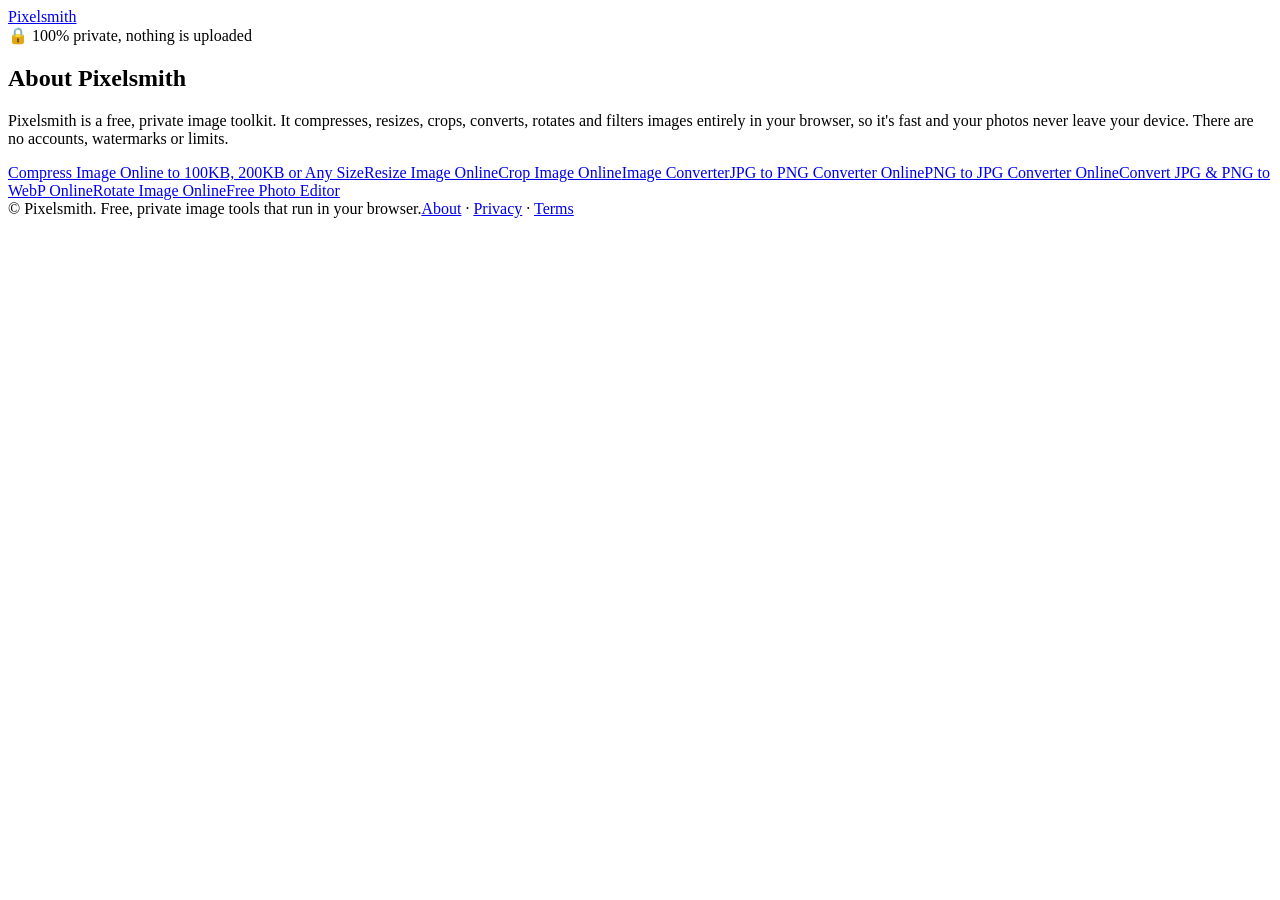
==== about/index.html @ 9caa8d29 "Publish pixelsmith static site" ====
<!DOCTYPE html>
<html lang="en">
<head>
<meta charset="UTF-8">
<meta name="viewport" content="width=device-width, initial-scale=1">
<meta http-equiv="Content-Security-Policy" content="default-src 'none'; script-src 'self'; style-src 'self'; img-src 'self' blob: data:; font-src 'self'; connect-src 'self' blob:; manifest-src 'self'; frame-src 'none'; base-uri 'none'; form-action 'none'; object-src 'none'; upgrade-insecure-requests">
<meta name="referrer" content="strict-origin-when-cross-origin">
<link rel="icon" href="/pixelsmith/favicon.svg" type="image/svg+xml">
<link rel="icon" href="data:image/svg+xml,<svg xmlns=%22http://www.w3.org/2000/svg%22 viewBox=%220 0 32 32%22><defs><linearGradient id=%22g%22><stop stop-color=%22%238b5cf6%22/><stop offset=%221%22 stop-color=%22%2322d3ee%22/></linearGradient></defs><rect width=%2232%22 height=%2232%22 rx=%228%22 fill=%22url(%23g)%22/></svg>">
<title>About Pixelsmith · Pixelsmith</title>
<meta name="description" content="About Pixelsmith for Pixelsmith, the free private image toolkit.">
<link rel="canonical" href="https://cinch2108.github.io/pixelsmith/about/">
<meta name="robots" content="index,follow,max-image-preview:large">
<meta name="theme-color" content="#0b0d17">
<meta property="og:type" content="website"><meta property="og:site_name" content="Pixelsmith">
<meta property="og:title" content="About Pixelsmith · Pixelsmith"><meta property="og:description" content="About Pixelsmith for Pixelsmith, the free private image toolkit.">
<meta property="og:url" content="https://cinch2108.github.io/pixelsmith/about/"><meta property="og:image" content="https://cinch2108.github.io/pixelsmith/og.png"><meta property="og:image:width" content="1200"><meta property="og:image:height" content="630">
<meta name="twitter:card" content="summary_large_image"><meta name="twitter:title" content="About Pixelsmith · Pixelsmith"><meta name="twitter:description" content="About Pixelsmith for Pixelsmith, the free private image toolkit."><meta name="twitter:image" content="https://cinch2108.github.io/pixelsmith/og.png">

<link rel="stylesheet" href="/pixelsmith/styles.css">
</head>
<body data-base="/pixelsmith" data-doc="1">
<header><a class="logo" href="/pixelsmith/"><i></i>Pixelsmith</a><div class="hdr-r"><span class="badge">🔒 100% private, nothing is uploaded</span><button class="btn sm ghost" id="addMore" type="button" hidden>+ Add images</button></div></header>

<article class="doc"><h1>About Pixelsmith</h1><p>Pixelsmith is a free, private image toolkit. It compresses, resizes, crops, converts, rotates and filters images entirely in your browser, so it's fast and your photos never leave your device. There are no accounts, watermarks or limits.</p></article>
<nav class="allnav" aria-label="All image tools"><a href="/pixelsmith/compress-image/">Compress Image Online to 100KB, 200KB or Any Size</a><a href="/pixelsmith/resize-image/">Resize Image Online</a><a href="/pixelsmith/crop-image/">Crop Image Online</a><a href="/pixelsmith/convert-image/">Image Converter</a><a href="/pixelsmith/jpg-to-png/">JPG to PNG Converter Online</a><a href="/pixelsmith/png-to-jpg/">PNG to JPG Converter Online</a><a href="/pixelsmith/webp-converter/">Convert JPG &amp; PNG to WebP Online</a><a href="/pixelsmith/rotate-image/">Rotate Image Online</a><a href="/pixelsmith/photo-filters/">Free Photo Editor</a></nav>
<footer><span>© <span id="year"></span> Pixelsmith. Free, private image tools that run in your browser.</span><span><a href="/pixelsmith/about/">About</a> · <a href="/pixelsmith/privacy/">Privacy</a> · <a href="/pixelsmith/terms/">Terms</a></span></footer>

<div id="toast"></div>

<script src="/pixelsmith/consent.js"></script>
</body>
</html>
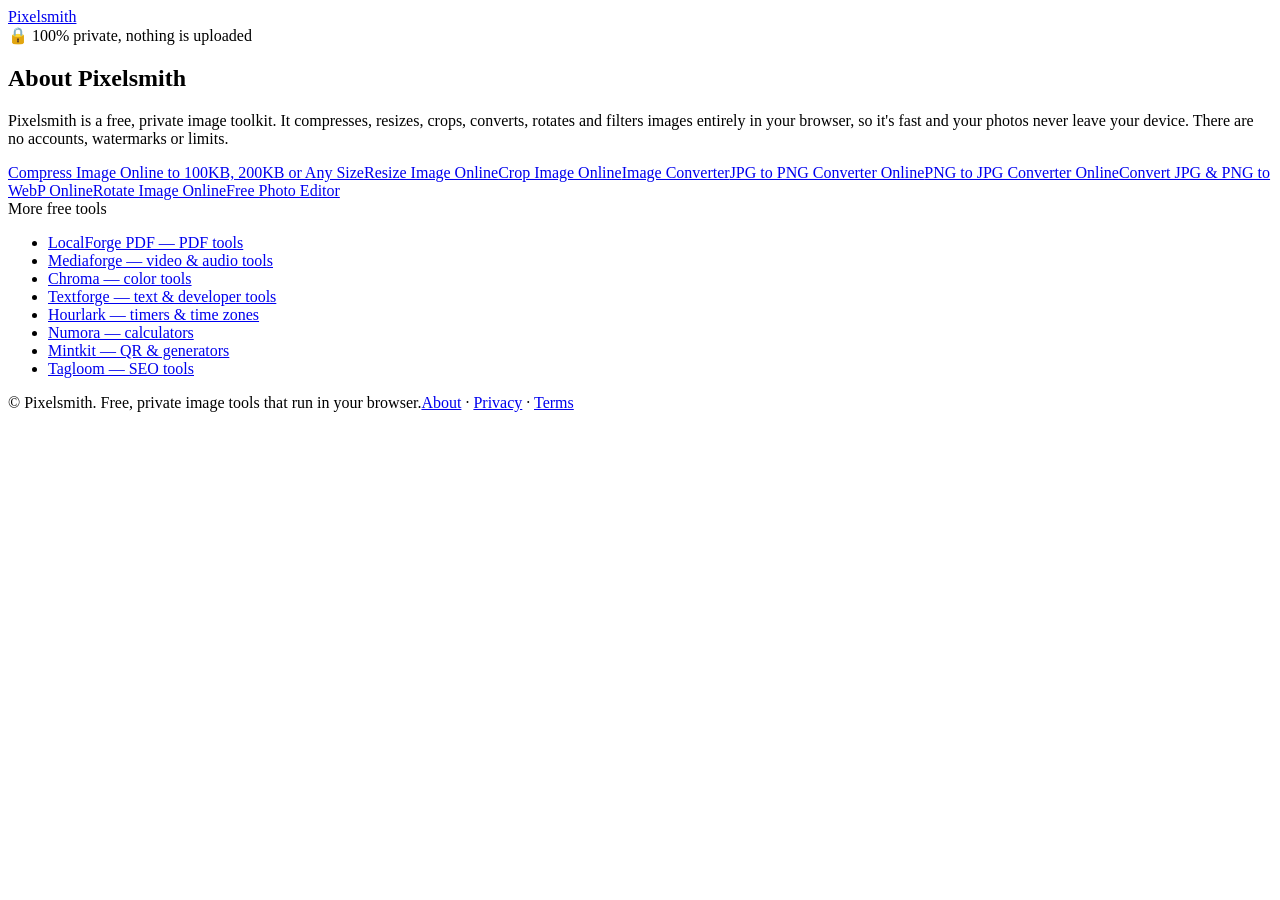
==== commit a3a06ee1: "Add 'More free tools' footer links" ====
--- a/about/index.html
+++ b/about/index.html
@@ -24,7 +24,9 @@
 
 <article class="doc"><h1>About Pixelsmith</h1><p>Pixelsmith is a free, private image toolkit. It compresses, resizes, crops, converts, rotates and filters images entirely in your browser, so it's fast and your photos never leave your device. There are no accounts, watermarks or limits.</p></article>
 <nav class="allnav" aria-label="All image tools"><a href="/pixelsmith/compress-image/">Compress Image Online to 100KB, 200KB or Any Size</a><a href="/pixelsmith/resize-image/">Resize Image Online</a><a href="/pixelsmith/crop-image/">Crop Image Online</a><a href="/pixelsmith/convert-image/">Image Converter</a><a href="/pixelsmith/jpg-to-png/">JPG to PNG Converter Online</a><a href="/pixelsmith/png-to-jpg/">PNG to JPG Converter Online</a><a href="/pixelsmith/webp-converter/">Convert JPG &amp; PNG to WebP Online</a><a href="/pixelsmith/rotate-image/">Rotate Image Online</a><a href="/pixelsmith/photo-filters/">Free Photo Editor</a></nav>
-<footer><span>© <span id="year"></span> Pixelsmith. Free, private image tools that run in your browser.</span><span><a href="/pixelsmith/about/">About</a> · <a href="/pixelsmith/privacy/">Privacy</a> · <a href="/pixelsmith/terms/">Terms</a></span></footer>
+<footer>
+<nav class="moretools" aria-label="More free tools"><span class="mt-h">More free tools</span><ul><li><a href="https://cinch2108.github.io/">LocalForge PDF — PDF tools</a></li><li><a href="https://cinch2108.github.io/mediaforge/">Mediaforge — video &amp; audio tools</a></li><li><a href="https://cinch2108.github.io/chroma/">Chroma — color tools</a></li><li><a href="https://cinch2108.github.io/textforge/">Textforge — text &amp; developer tools</a></li><li><a href="https://cinch2108.github.io/hourlark/">Hourlark — timers &amp; time zones</a></li><li><a href="https://cinch2108.github.io/numora/">Numora — calculators</a></li><li><a href="https://cinch2108.github.io/mintkit/">Mintkit — QR &amp; generators</a></li><li><a href="https://cinch2108.github.io/tagloom/">Tagloom — SEO tools</a></li></ul></nav>
+<span>© <span id="year"></span> Pixelsmith. Free, private image tools that run in your browser.</span><span><a href="/pixelsmith/about/">About</a> · <a href="/pixelsmith/privacy/">Privacy</a> · <a href="/pixelsmith/terms/">Terms</a></span></footer>
 
 <div id="toast"></div>
 
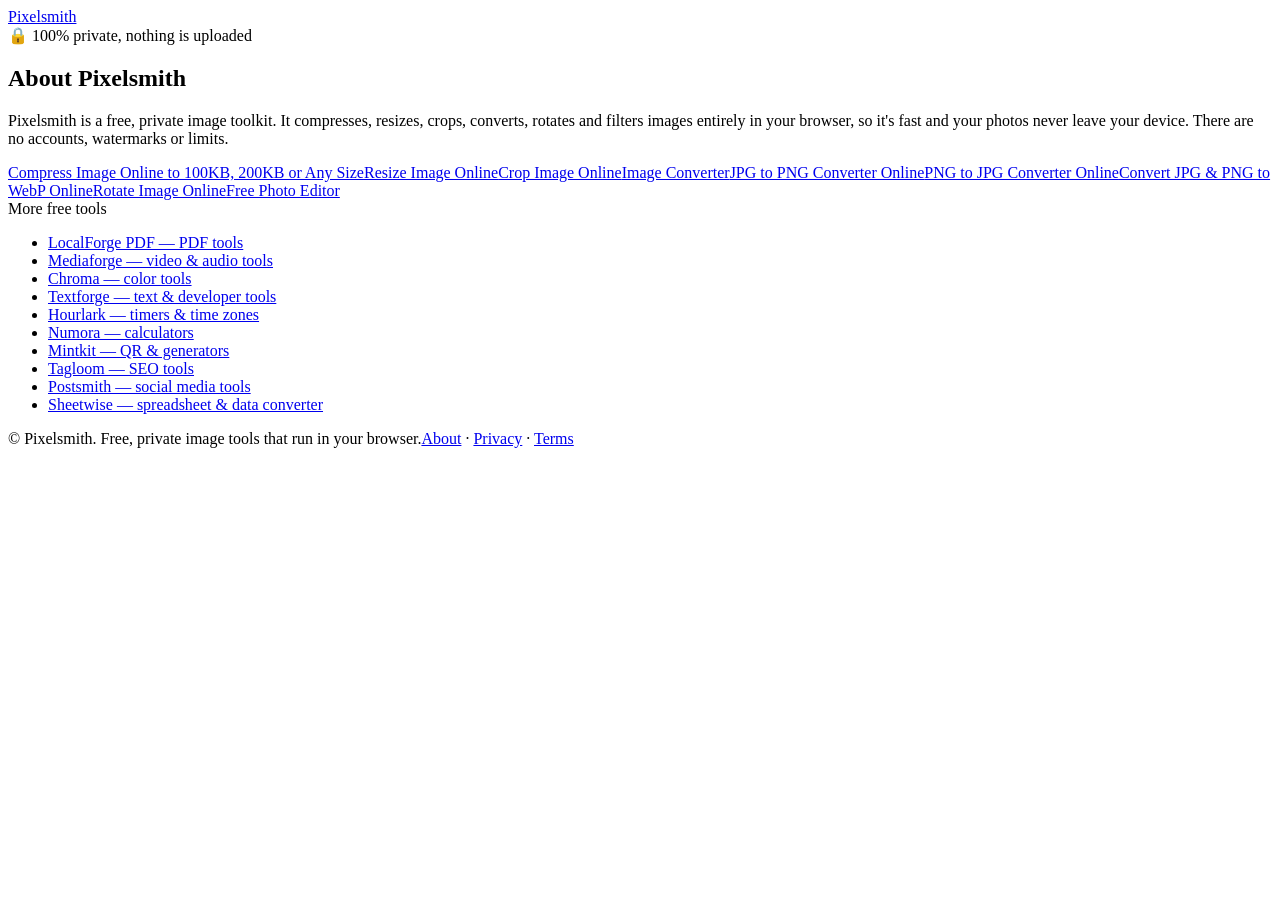
==== commit 8d53de87: "Footer: add Postsmith and Sheetwise to More free tools" ====
--- a/about/index.html
+++ b/about/index.html
@@ -25,7 +25,7 @@
 <article class="doc"><h1>About Pixelsmith</h1><p>Pixelsmith is a free, private image toolkit. It compresses, resizes, crops, converts, rotates and filters images entirely in your browser, so it's fast and your photos never leave your device. There are no accounts, watermarks or limits.</p></article>
 <nav class="allnav" aria-label="All image tools"><a href="/pixelsmith/compress-image/">Compress Image Online to 100KB, 200KB or Any Size</a><a href="/pixelsmith/resize-image/">Resize Image Online</a><a href="/pixelsmith/crop-image/">Crop Image Online</a><a href="/pixelsmith/convert-image/">Image Converter</a><a href="/pixelsmith/jpg-to-png/">JPG to PNG Converter Online</a><a href="/pixelsmith/png-to-jpg/">PNG to JPG Converter Online</a><a href="/pixelsmith/webp-converter/">Convert JPG &amp; PNG to WebP Online</a><a href="/pixelsmith/rotate-image/">Rotate Image Online</a><a href="/pixelsmith/photo-filters/">Free Photo Editor</a></nav>
 <footer>
-<nav class="moretools" aria-label="More free tools"><span class="mt-h">More free tools</span><ul><li><a href="https://cinch2108.github.io/">LocalForge PDF — PDF tools</a></li><li><a href="https://cinch2108.github.io/mediaforge/">Mediaforge — video &amp; audio tools</a></li><li><a href="https://cinch2108.github.io/chroma/">Chroma — color tools</a></li><li><a href="https://cinch2108.github.io/textforge/">Textforge — text &amp; developer tools</a></li><li><a href="https://cinch2108.github.io/hourlark/">Hourlark — timers &amp; time zones</a></li><li><a href="https://cinch2108.github.io/numora/">Numora — calculators</a></li><li><a href="https://cinch2108.github.io/mintkit/">Mintkit — QR &amp; generators</a></li><li><a href="https://cinch2108.github.io/tagloom/">Tagloom — SEO tools</a></li></ul></nav>
+<nav class="moretools" aria-label="More free tools"><span class="mt-h">More free tools</span><ul><li><a href="https://cinch2108.github.io/">LocalForge PDF — PDF tools</a></li><li><a href="https://cinch2108.github.io/mediaforge/">Mediaforge — video &amp; audio tools</a></li><li><a href="https://cinch2108.github.io/chroma/">Chroma — color tools</a></li><li><a href="https://cinch2108.github.io/textforge/">Textforge — text &amp; developer tools</a></li><li><a href="https://cinch2108.github.io/hourlark/">Hourlark — timers &amp; time zones</a></li><li><a href="https://cinch2108.github.io/numora/">Numora — calculators</a></li><li><a href="https://cinch2108.github.io/mintkit/">Mintkit — QR &amp; generators</a></li><li><a href="https://cinch2108.github.io/tagloom/">Tagloom — SEO tools</a></li><li><a href="https://cinch2108.github.io/postsmith/">Postsmith — social media tools</a></li><li><a href="https://cinch2108.github.io/datakit/">Sheetwise — spreadsheet &amp; data converter</a></li></ul></nav>
 <span>© <span id="year"></span> Pixelsmith. Free, private image tools that run in your browser.</span><span><a href="/pixelsmith/about/">About</a> · <a href="/pixelsmith/privacy/">Privacy</a> · <a href="/pixelsmith/terms/">Terms</a></span></footer>
 
 <div id="toast"></div>
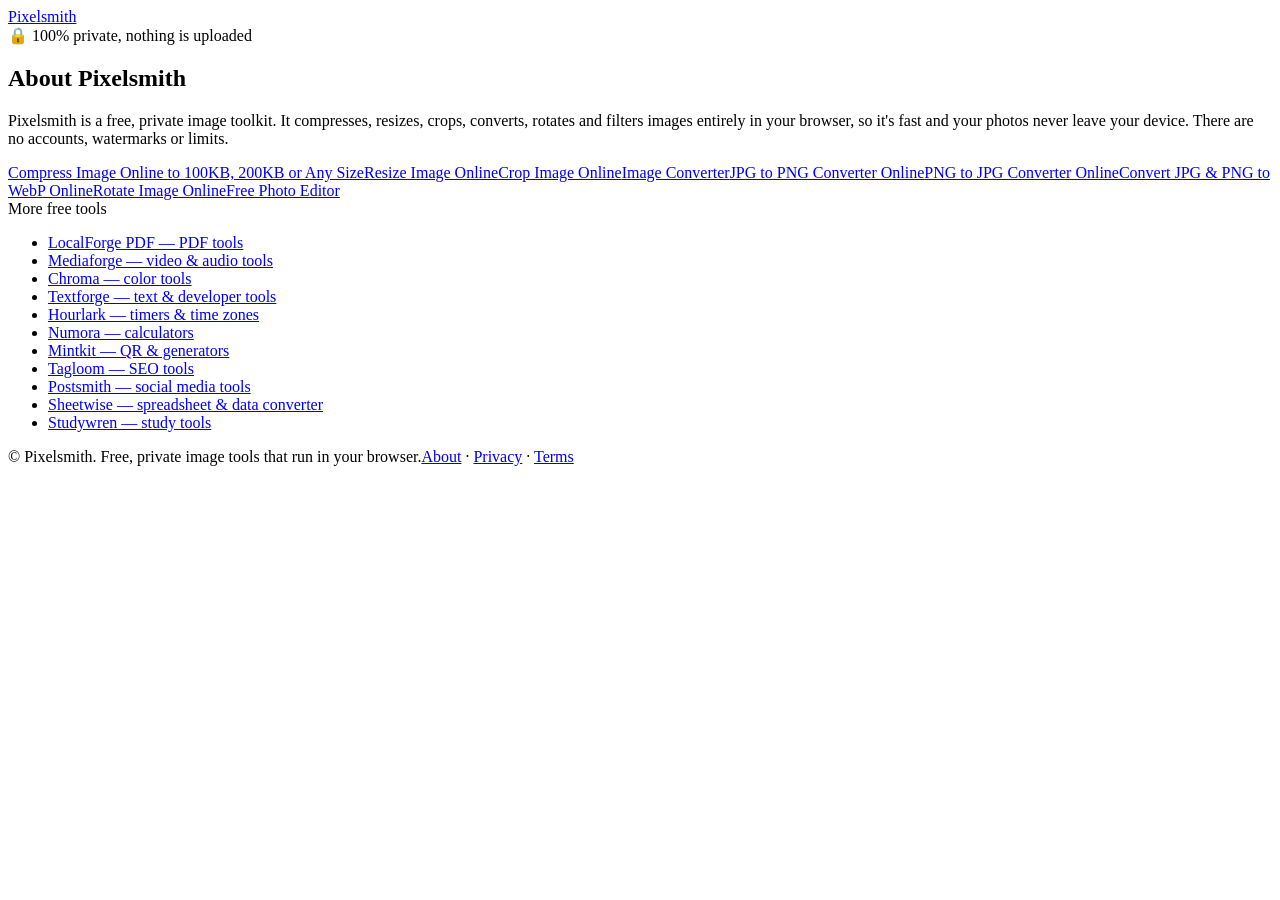
==== commit b8113598: "Footer: add Studywren to More free tools" ====
--- a/about/index.html
+++ b/about/index.html
@@ -25,7 +25,7 @@
 <article class="doc"><h1>About Pixelsmith</h1><p>Pixelsmith is a free, private image toolkit. It compresses, resizes, crops, converts, rotates and filters images entirely in your browser, so it's fast and your photos never leave your device. There are no accounts, watermarks or limits.</p></article>
 <nav class="allnav" aria-label="All image tools"><a href="/pixelsmith/compress-image/">Compress Image Online to 100KB, 200KB or Any Size</a><a href="/pixelsmith/resize-image/">Resize Image Online</a><a href="/pixelsmith/crop-image/">Crop Image Online</a><a href="/pixelsmith/convert-image/">Image Converter</a><a href="/pixelsmith/jpg-to-png/">JPG to PNG Converter Online</a><a href="/pixelsmith/png-to-jpg/">PNG to JPG Converter Online</a><a href="/pixelsmith/webp-converter/">Convert JPG &amp; PNG to WebP Online</a><a href="/pixelsmith/rotate-image/">Rotate Image Online</a><a href="/pixelsmith/photo-filters/">Free Photo Editor</a></nav>
 <footer>
-<nav class="moretools" aria-label="More free tools"><span class="mt-h">More free tools</span><ul><li><a href="https://cinch2108.github.io/">LocalForge PDF — PDF tools</a></li><li><a href="https://cinch2108.github.io/mediaforge/">Mediaforge — video &amp; audio tools</a></li><li><a href="https://cinch2108.github.io/chroma/">Chroma — color tools</a></li><li><a href="https://cinch2108.github.io/textforge/">Textforge — text &amp; developer tools</a></li><li><a href="https://cinch2108.github.io/hourlark/">Hourlark — timers &amp; time zones</a></li><li><a href="https://cinch2108.github.io/numora/">Numora — calculators</a></li><li><a href="https://cinch2108.github.io/mintkit/">Mintkit — QR &amp; generators</a></li><li><a href="https://cinch2108.github.io/tagloom/">Tagloom — SEO tools</a></li><li><a href="https://cinch2108.github.io/postsmith/">Postsmith — social media tools</a></li><li><a href="https://cinch2108.github.io/datakit/">Sheetwise — spreadsheet &amp; data converter</a></li></ul></nav>
+<nav class="moretools" aria-label="More free tools"><span class="mt-h">More free tools</span><ul><li><a href="https://cinch2108.github.io/">LocalForge PDF — PDF tools</a></li><li><a href="https://cinch2108.github.io/mediaforge/">Mediaforge — video &amp; audio tools</a></li><li><a href="https://cinch2108.github.io/chroma/">Chroma — color tools</a></li><li><a href="https://cinch2108.github.io/textforge/">Textforge — text &amp; developer tools</a></li><li><a href="https://cinch2108.github.io/hourlark/">Hourlark — timers &amp; time zones</a></li><li><a href="https://cinch2108.github.io/numora/">Numora — calculators</a></li><li><a href="https://cinch2108.github.io/mintkit/">Mintkit — QR &amp; generators</a></li><li><a href="https://cinch2108.github.io/tagloom/">Tagloom — SEO tools</a></li><li><a href="https://cinch2108.github.io/postsmith/">Postsmith — social media tools</a></li><li><a href="https://cinch2108.github.io/datakit/">Sheetwise — spreadsheet &amp; data converter</a></li><li><a href="https://cinch2108.github.io/studywren/">Studywren — study tools</a></li></ul></nav>
 <span>© <span id="year"></span> Pixelsmith. Free, private image tools that run in your browser.</span><span><a href="/pixelsmith/about/">About</a> · <a href="/pixelsmith/privacy/">Privacy</a> · <a href="/pixelsmith/terms/">Terms</a></span></footer>
 
 <div id="toast"></div>
